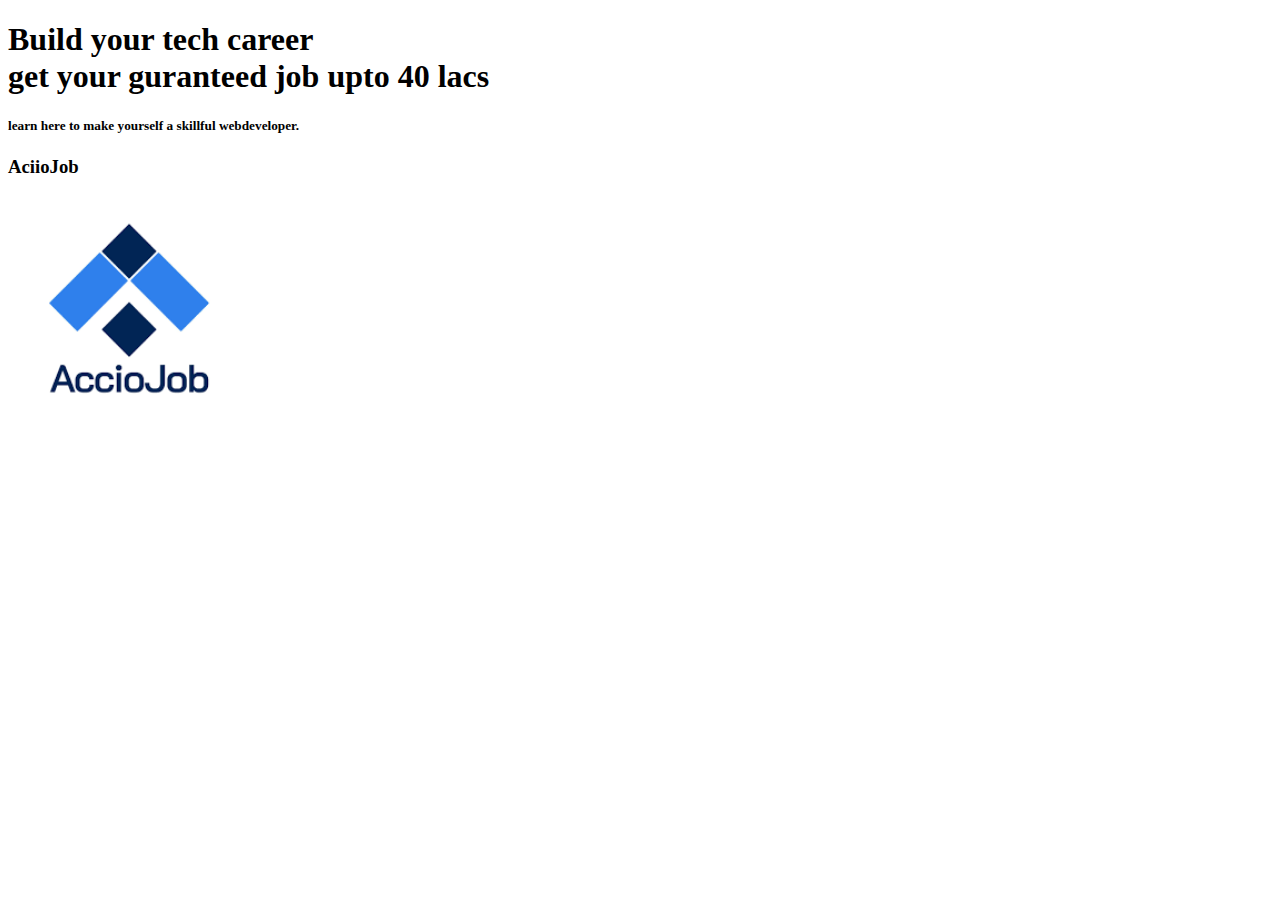
==== index.html @ c1643df6 "first commit" ====
<!DOCTYPE html>
<html lang="en">
<head>
    <meta charset="UTF-8">
    <meta http-equiv="X-UA-Compatible" content="IE=edge">
    <meta name="viewport" content="width=device-width, initial-scale=1.0">
    <title>Document</title>
</head>
<body>
    <h1>Build your tech career
        <br/>
        get your guranteed job upto 40 lacs
    </h1>
    <h5>learn here to make yourself a skillful webdeveloper.</h5>
<h3>AciioJob</h3>
<a href="https://acciojob.com/">
    <img src="accio.png" alt="acciojob logo" height="250px" width="250px">
    </a>
</body>
</html>
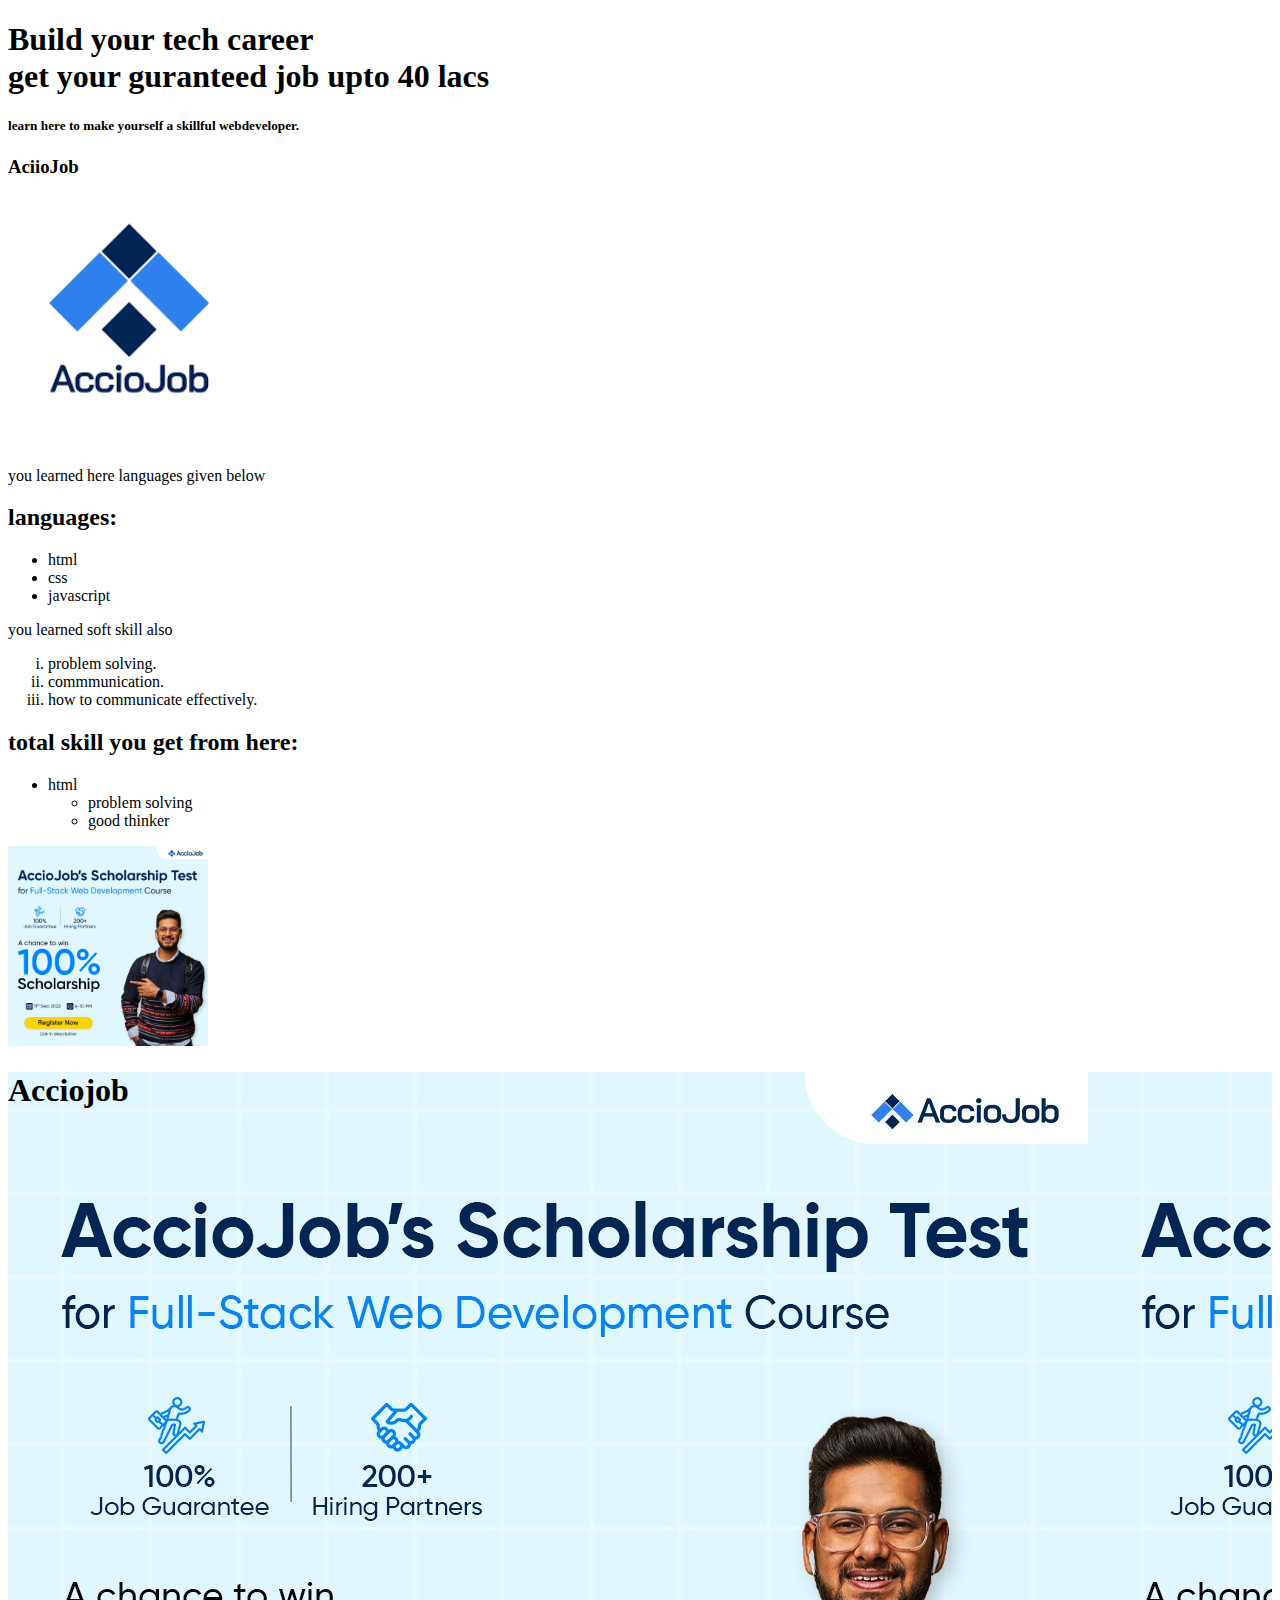
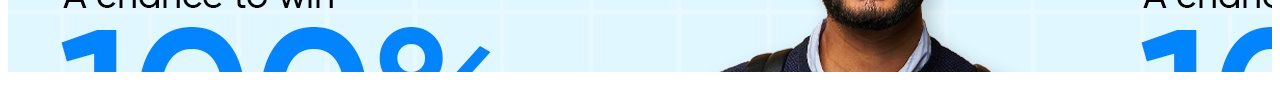
==== commit b7705223: "second commit" ====
--- a/index.html
+++ b/index.html
@@ -16,5 +16,33 @@
 <a href="https://acciojob.com/">
     <img src="accio.png" alt="acciojob logo" height="250px" width="250px">
     </a>
+    <p>you learned here languages given below</p>
+    <h2>languages:</h2>
+    <ul>
+        <li>html</li>
+        <li>css</li>
+        <li>javascript</li>
+    </ul>
+    <p>you learned soft skill also</p>
+    <ol type="i">
+        <li>problem solving.</li>
+        <li>commmunication.</li>
+        <li>how to communicate effectively.</li>
+    </ol>
+    <h2>total skill you get from here:</h2>
+    <ul>
+        <li>html
+            <ul>
+                <li>problem solving</li>
+                <li>good thinker</li>
+            </ul>
+
+        </li>
+        
+    </ul>
+    <img src="img.jpg" alt="scholorship image" width="200px" height="200px"/>
+    <h1 style="background-image: url('img.jpg');
+    width:100%;
+    height:600px;">Acciojob</h1>
 </body>
 </html>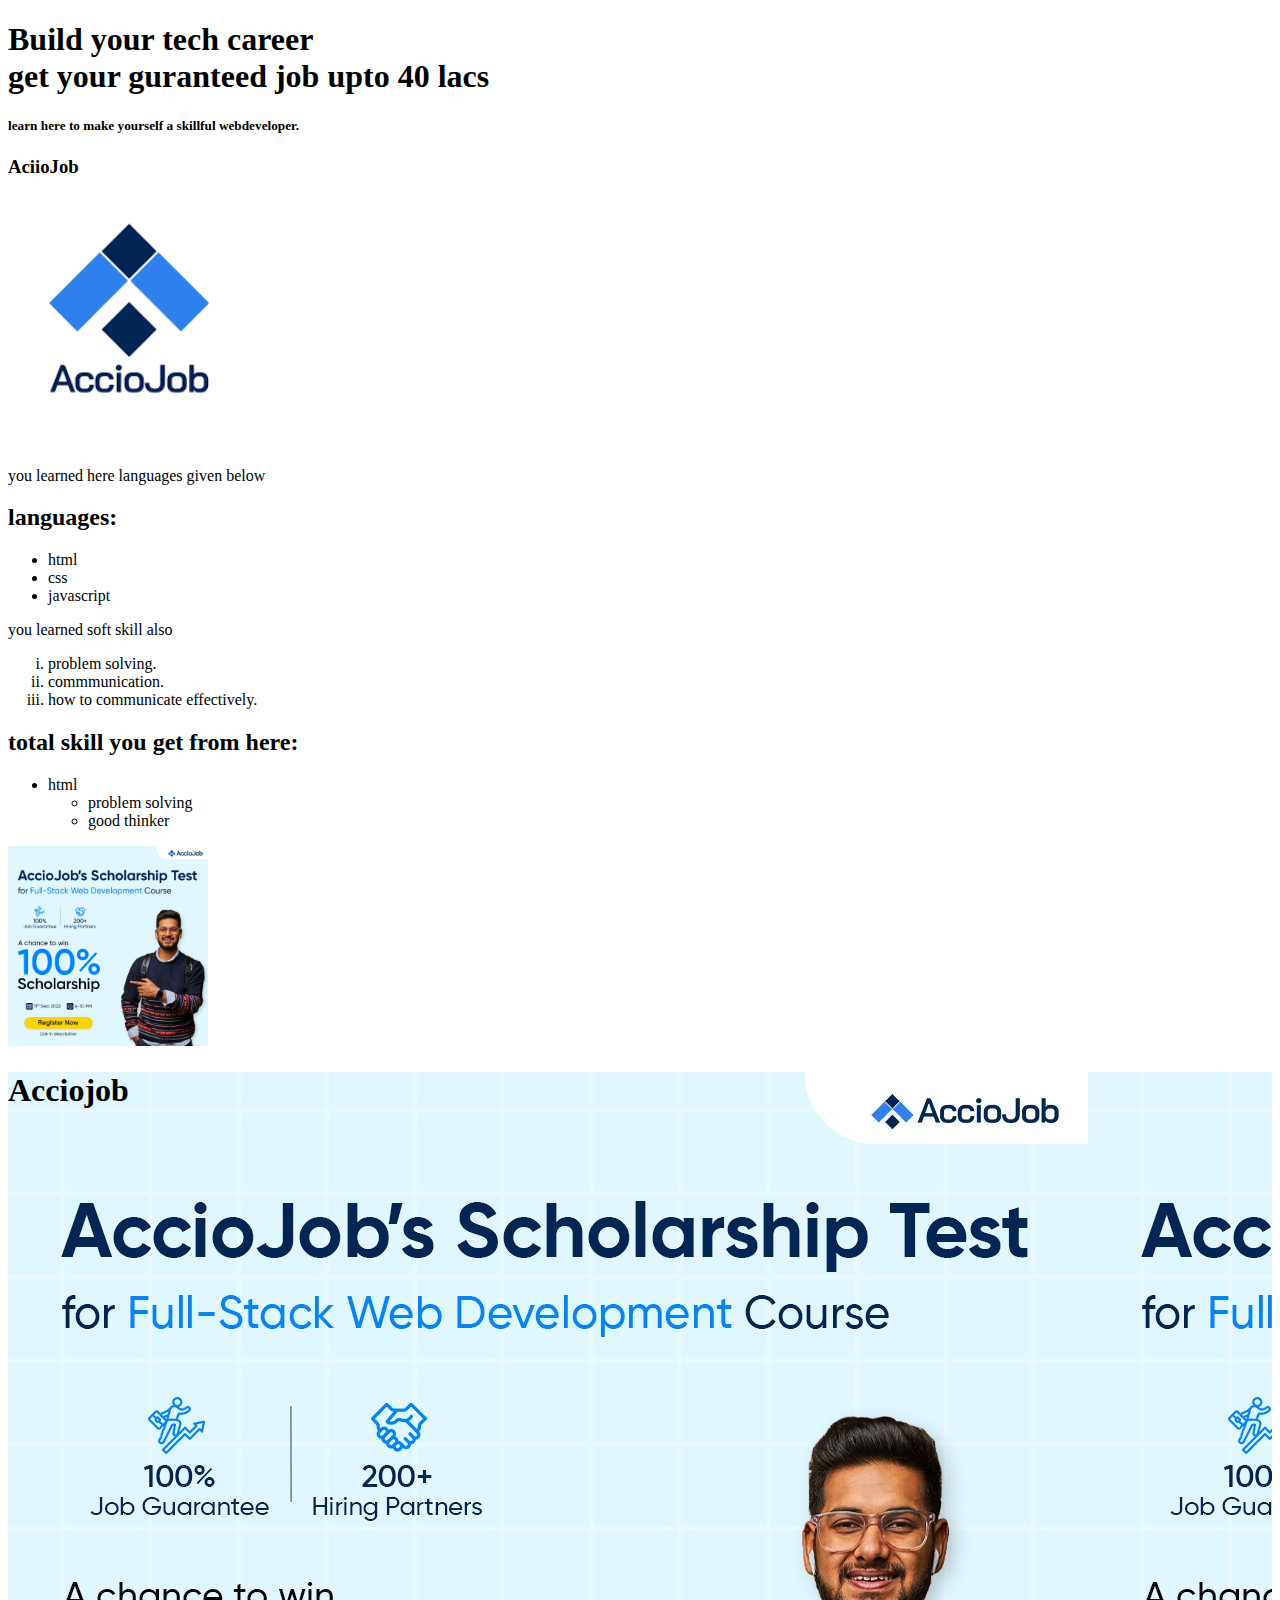
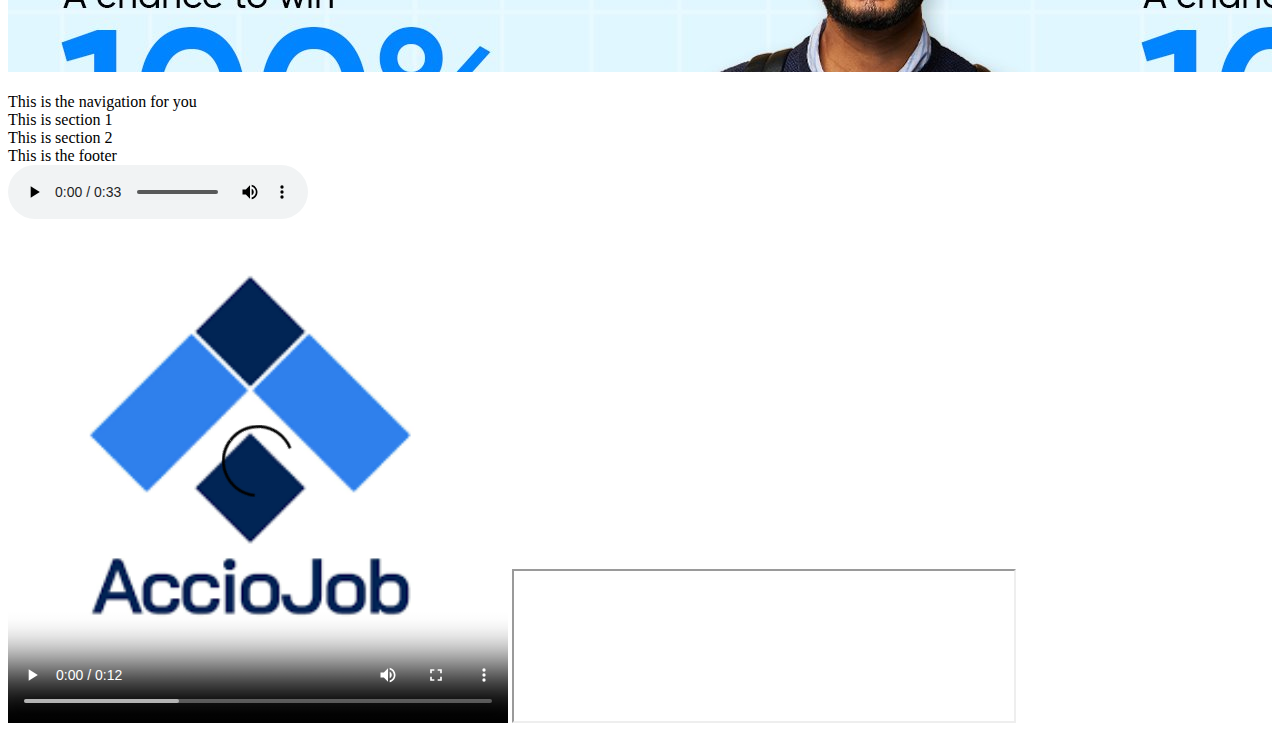
==== commit 1515b1e7: "second commit" ====
--- a/index.html
+++ b/index.html
@@ -44,5 +44,25 @@
     <h1 style="background-image: url('img.jpg');
     width:100%;
     height:600px;">Acciojob</h1>
+    <!--header-->
+    <header>
+        <nav>This is the navigation for you</nav>
+    </header>
+    <div>
+        <main>
+            <section>This is section 1</section>
+            <section>This is section 2</section>
+        </main>
+    </div>
+    <footer>This is the footer</footer>
+    <div>
+        <audio controls src="apna bana.mp3" type="audio/mpeg"></audio>
+    </div>
+        <video controls src="Woman - 58142.mp4" type="video/mp4" 
+        width="500px" height="500px" poster="accio.png">
+        </video>
+    
+    <iframe src="https://course.acciojob.com/" width="500"
+    frameholder="'0'" heigth="500"></iframe>
 </body>
 </html>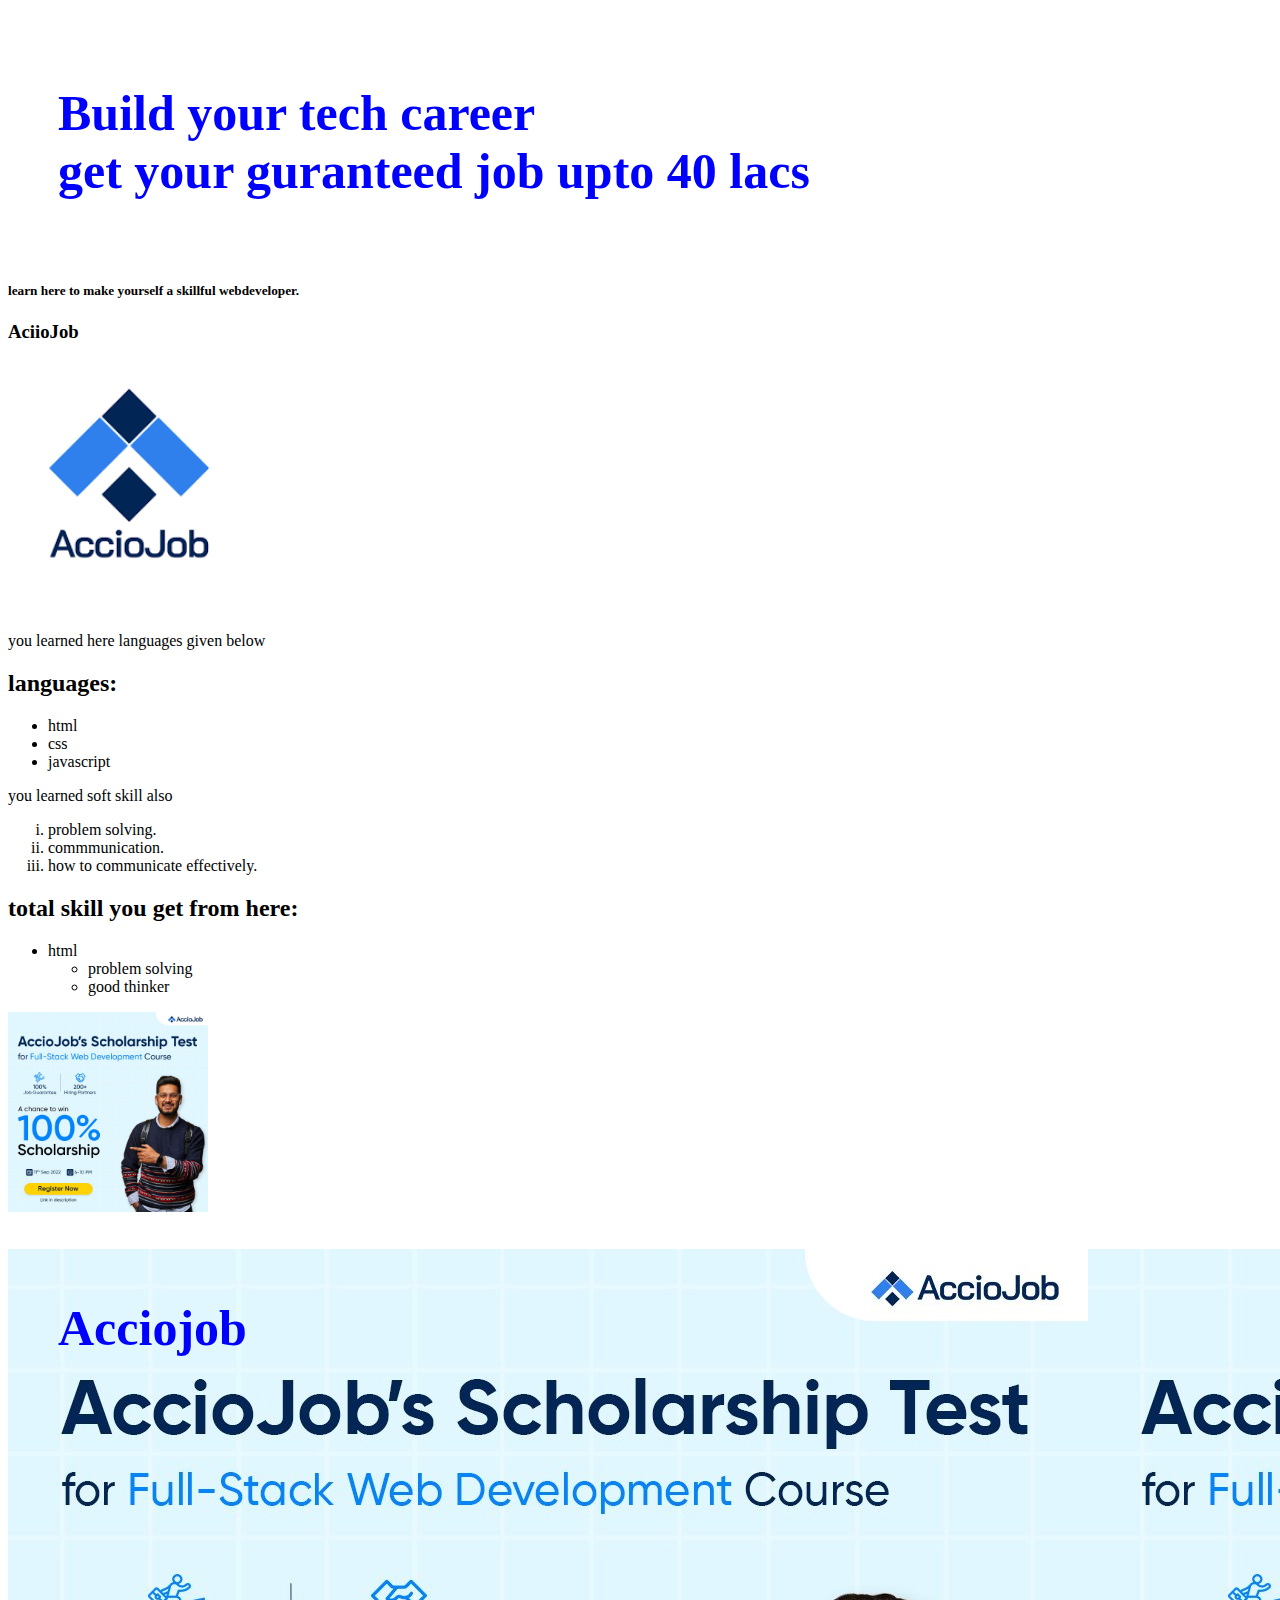
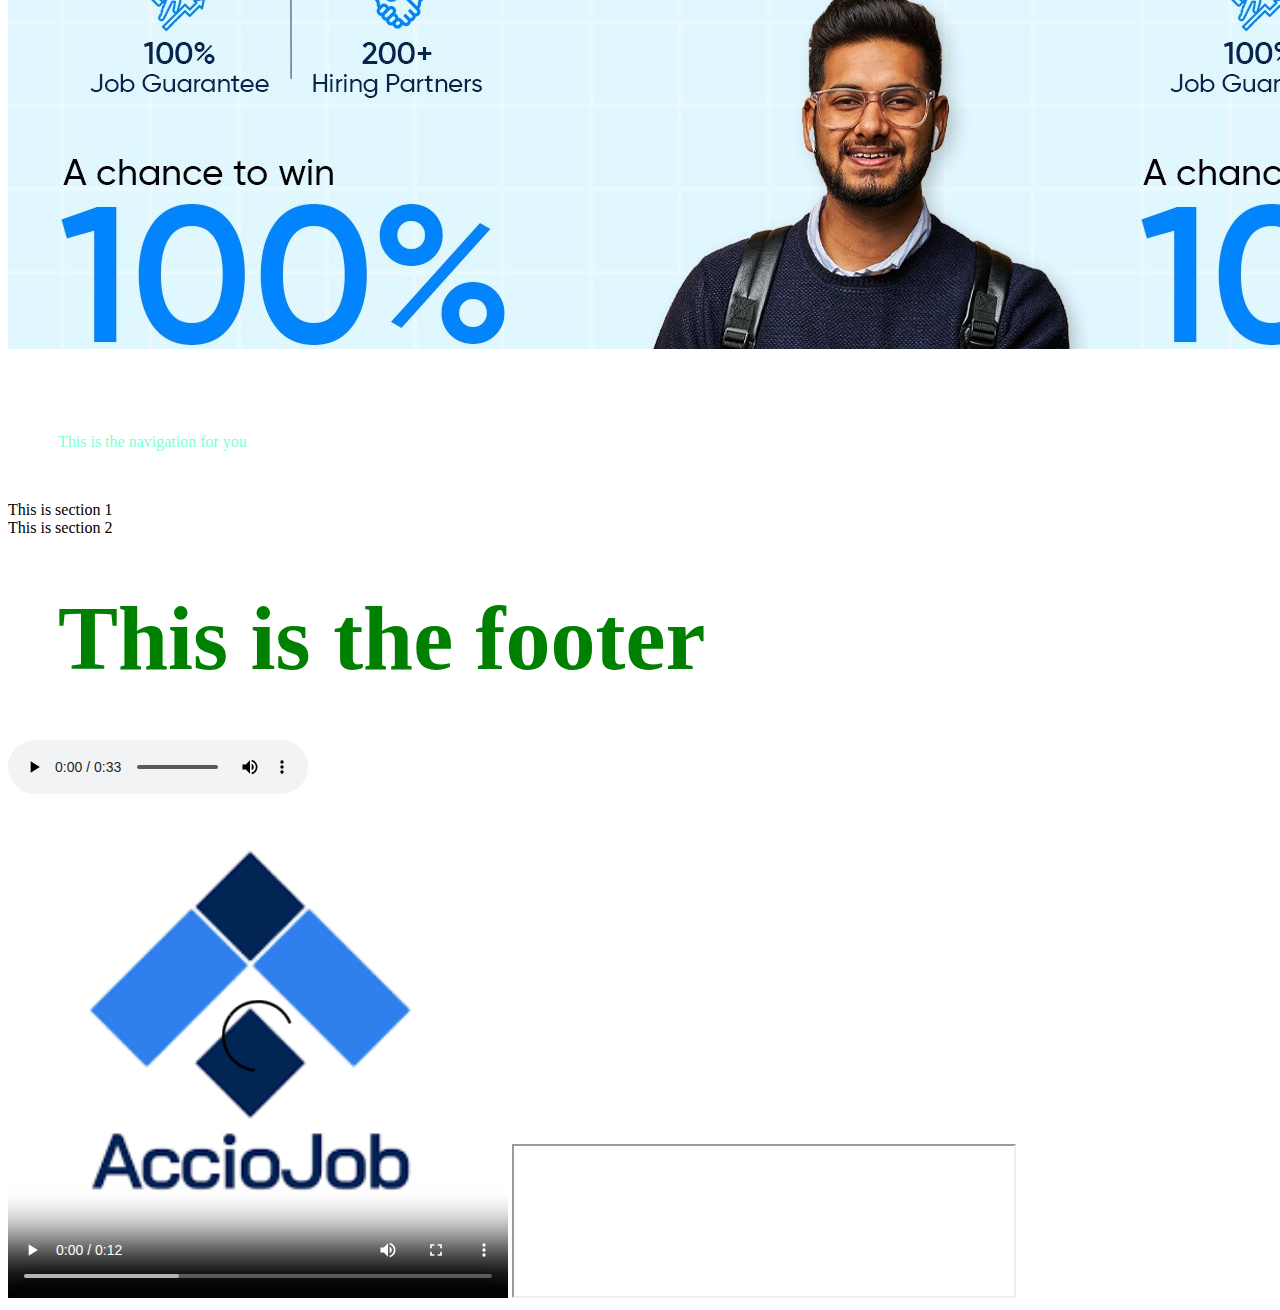
==== commit 3737d719: "neww" ====
--- a/index.html
+++ b/index.html
@@ -5,6 +5,7 @@
     <meta http-equiv="X-UA-Compatible" content="IE=edge">
     <meta name="viewport" content="width=device-width, initial-scale=1.0">
     <title>Document</title>
+    <link rel="stylesheet" href="style.css">
 </head>
 <body>
     <h1>Build your tech career
--- a/style.css
+++ b/style.css
@@ -0,0 +1,18 @@
+h1{
+    color:blue;
+    font-size:50px;
+    padding:50px;
+    font-weight:600;
+}
+nav{
+    color:aquamarine;
+    font-size;50px;
+    padding:50px;
+    font weight:500;
+}
+footer{
+    color:green;
+    font-size:90px;
+    padding:50px;
+    font-weight:900;
+}
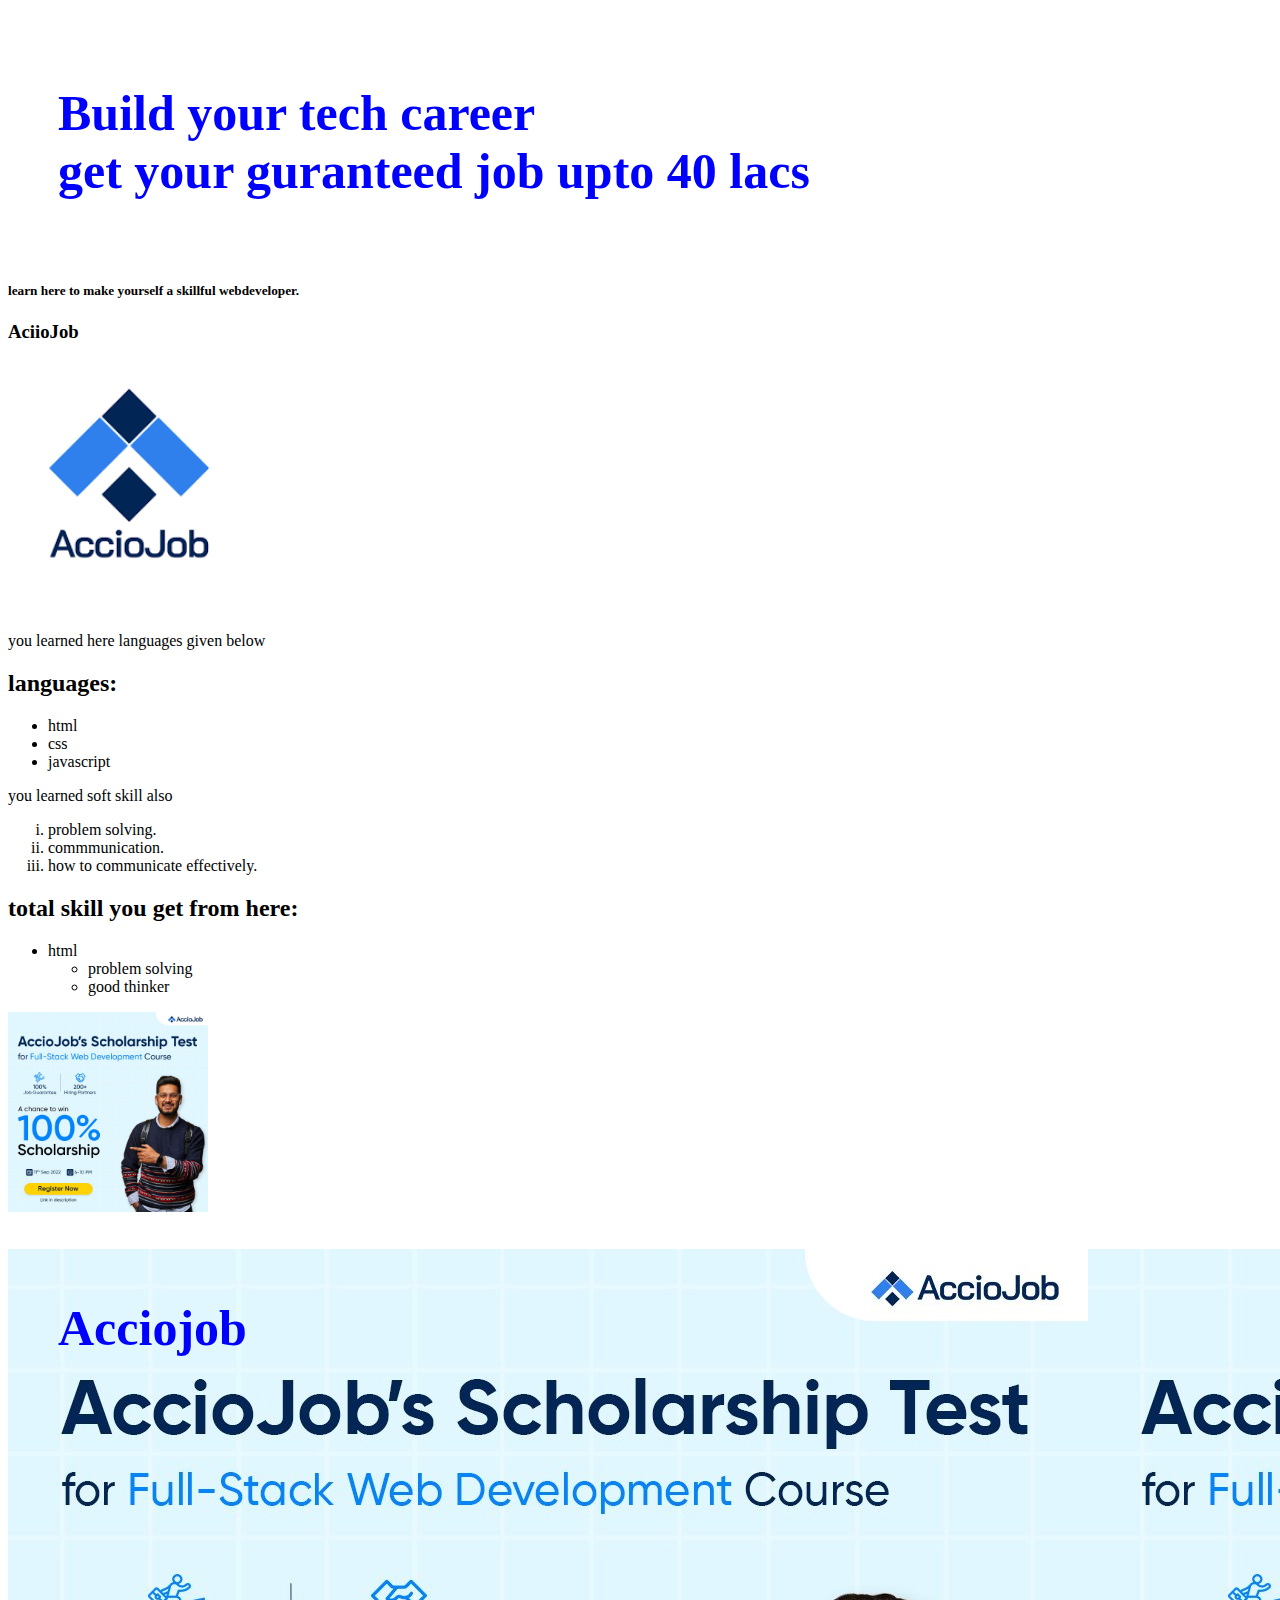
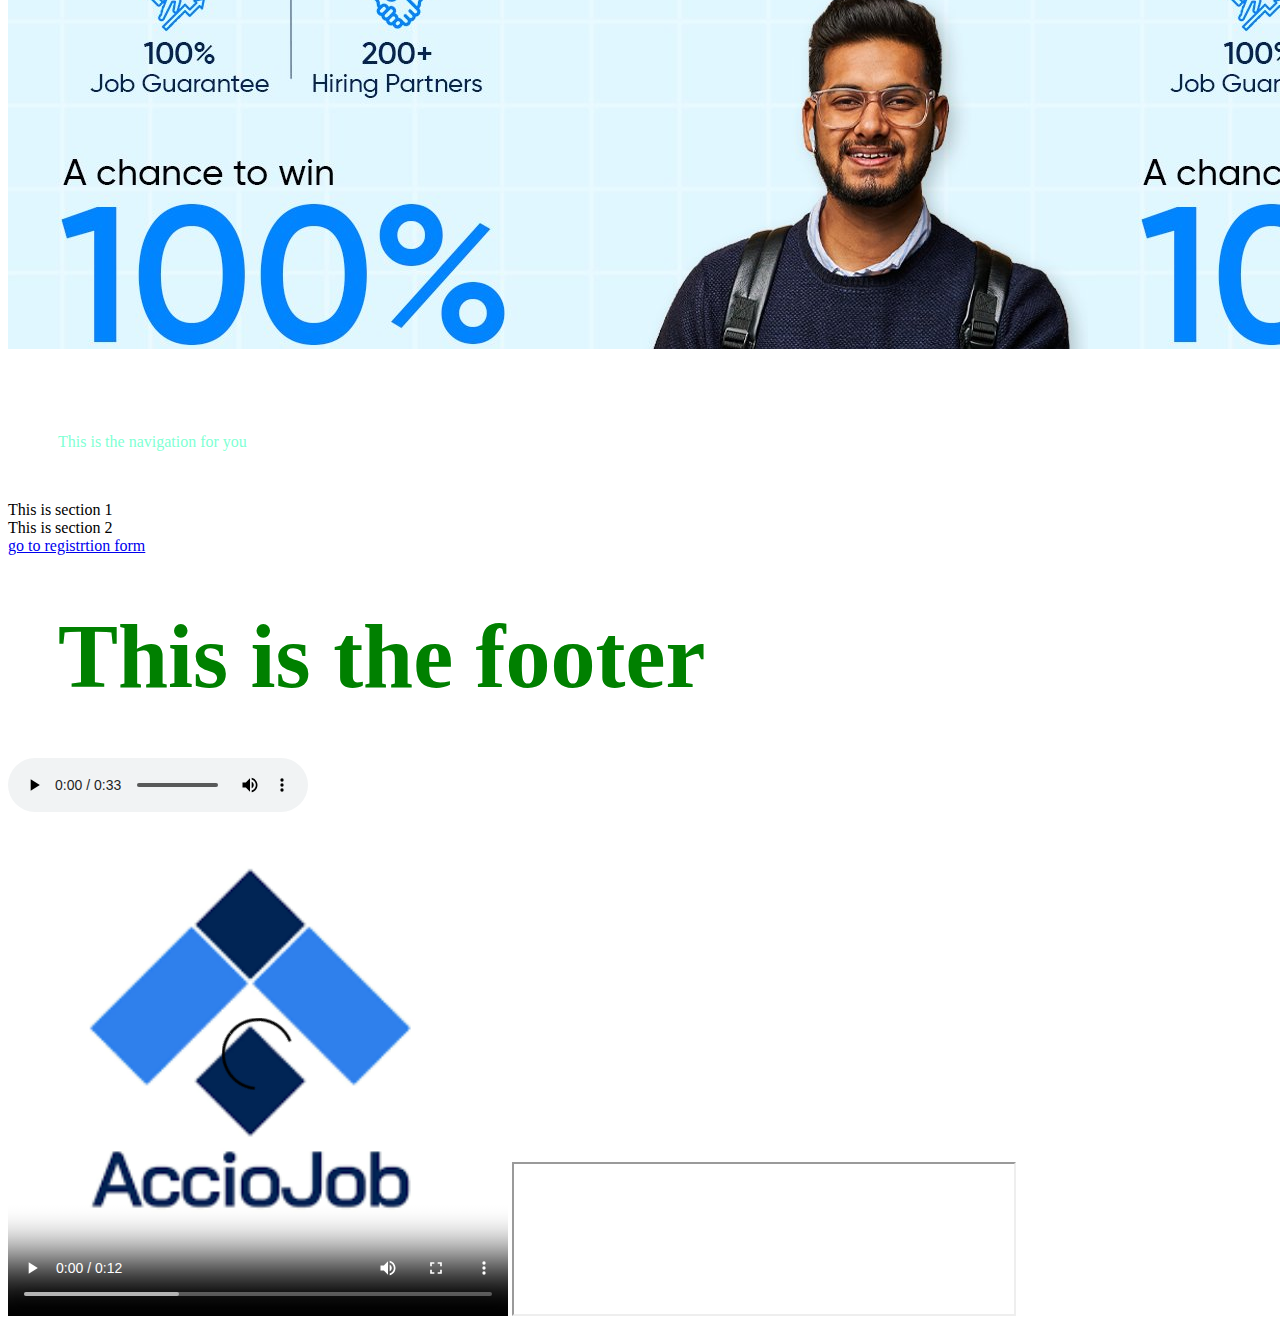
==== commit c4227053: "neww" ====
--- a/index.html
+++ b/index.html
@@ -55,6 +55,7 @@
             <section>This is section 2</section>
         </main>
     </div>
+    <a href="page.html">go to registrtion form</a>
     <footer>This is the footer</footer>
     <div>
         <audio controls src="apna bana.mp3" type="audio/mpeg"></audio>
@@ -65,5 +66,6 @@
     
     <iframe src="https://course.acciojob.com/" width="500"
     frameholder="'0'" heigth="500"></iframe>
+    
 </body>
 </html>--- a/style.css
+++ b/style.css
@@ -16,3 +16,6 @@
     padding:50px;
     font-weight:900;
 }
+.n{
+    color:brown
+}
